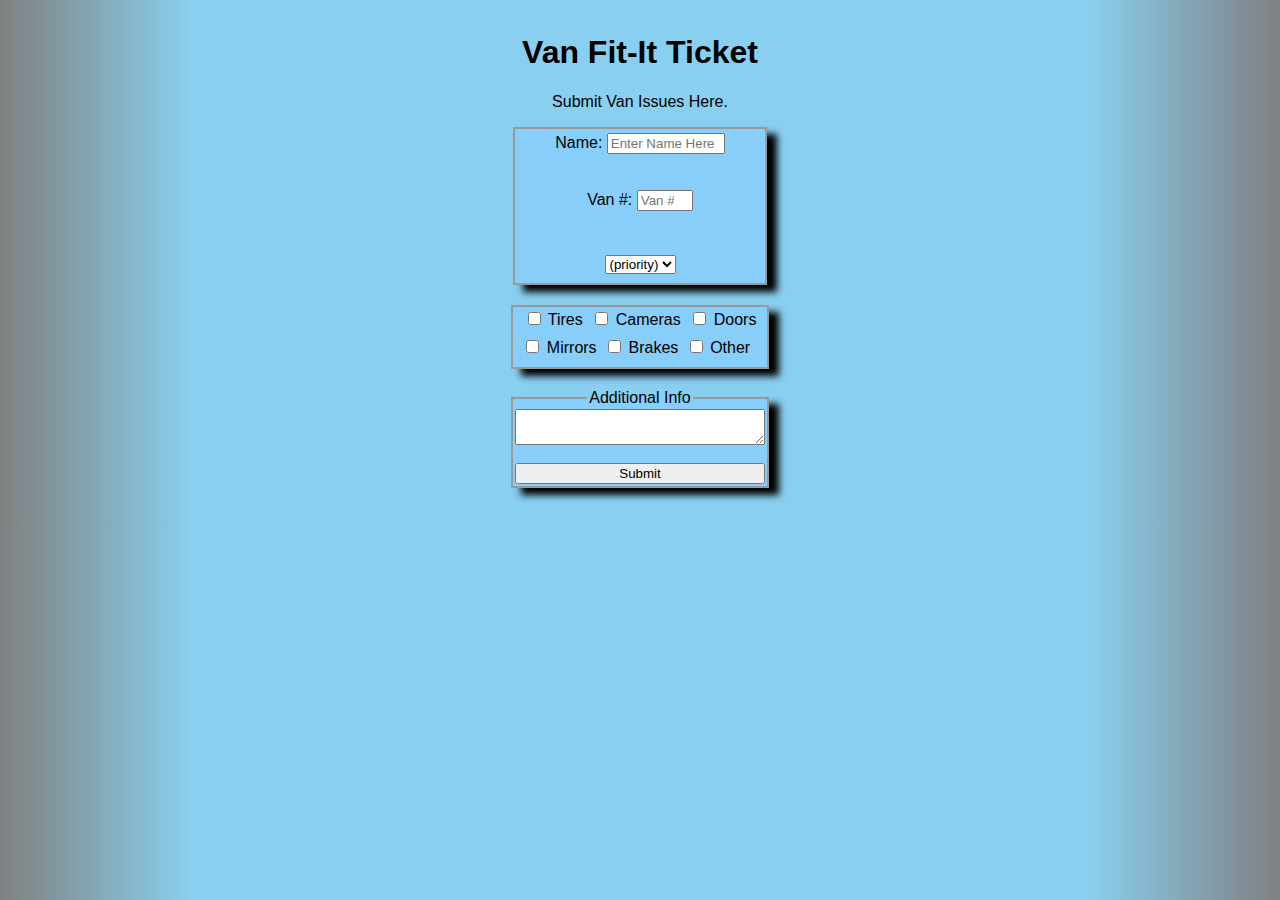
==== index.html @ 5cfd6f33 "Update index.html" ====
<!DOCTYPE html>
<html> 
  <head>
	<meta charset="UTF-8">
	<link rel="stylesheet" href="styles.css" type="text/css">
	<meta name="viewport"
		content="width=device-width, initial-scale=1.0 /">
  		<title>VAN FIX-IT TICKET</title>
  </head>
  <body>
	<header class="header">
		<!--<div>
			<img src="assets/navbar car.webp" class="navcar">
			<nav class="nav">
				<ul class="nav-list">
					<li class="home"><a href="#">Home</a></li>
					<li><a href="#">Tickets</a></li>
					<li><a href="#">Uniforms</a></li>
					<li><a href="#">No Pic Prompt</a></li>
				</ul>
			</nav>
		</div>-->
	</header>
  <div class="survey">
	<h1>Van Fit-It Ticket</h1>
    <p id="description">Submit Van Issues Here.</p>
    <form id="survey-form" action="https://formsubmit.co/42281e891ad85264e4b0dbf59c925b09" method="POST">
		<div class="square1">
      <label id="name-label">Name: <input id="name" name="Driver" placeholder="Enter Name Here" type="text" required class="namebox"></label><br><br>
      <!--<label id="email-label">Email: <input placeholder="Enter Email Here" name="email" id="email" required type="email"></label>
	  *reserve-->
      <label id="number-label">Van #: <input placeholder="Van #" class="van" id="number" name="Van#" type="number" min="1" max="99"></label><br><br>
      <select required id="dropdown" name="Priority-level" class="dropdown">
        <option value="" disabled selected>(priority)</option>
		<option>Urgent</option>
        <option>Medium</option>
        <option>Low</option>
      </select>
	  </div>
      <!--<label for="on-route"><input name="event-time" value="on-route" id="on-route" type="radio"> During Route</label>
      <label for="off-route"><input name="event-time" value="off-route" id="off-route" type="radio"> Before Route</label>
      <label for="unknown-route"><input id="unknown-route" value="unknown" name="event-time" type="radio"> Unknown</label>
	  *reserve
	  -->
	  <div class="boxchecks">
	  	<label><input type="checkbox" class="inputcbox" value="tires" name="Issue"> Tires</label> 
      	<label><input type="checkbox" class="inputcbox" value="cameras" name="Issue"> Cameras</label>
	  	<label><input type="checkbox" class="inputcbox" value="other" name="Issue"> Doors</label>
      	<label><input type="checkbox" class="inputcbox" value="mirrors" name="Issue"> Mirrors</label>
	  	<label><input type="checkbox" class="inputcbox" value="brakes" name="Issue"> Brakes</label>
      	<label><input type="checkbox" class="inputcbox" value="other" name="Issue"> Other</label>
	  	<br><br>
	   </div>
	  <fieldset class="setfield">
	  <legend>Additional Info</legend>
      <textarea id="description" name="Description"></textarea>
	  </fieldset<br><br>
      <button id="submit" input type="submit">Submit</button>
    </form>
	</div>
  </body>
</html>
---- styles.css ----
body {
	background:linear-gradient(90deg, #808080 0%, #89CFF0 15%, #89CFF0 85%, #808080 100%);
	font-family: sans-serif;
	text-align: center;
	}
	.setfield {
	display:inline-block;
    background: lightskyblue;
    display: flex;
    flex-direction: column;
    justify-content: flex-start;
    margin: 20px auto;
    width: 250px;
    padding: 2px;
    border: #999 2px solid;
    margin-bottom: 20px;
    box-shadow: 10px 7px 7px black;
	}
	.namebox, .van {
        margin: auto;
        max-width: 110px}
	.survey {
	padding: 5px 10px;
	}
    .boxchecks {
        display: flex;
        box-shadow: 10px 7px 7px black;
        padding: 2px;
        background: lightskyblue;
        width: 250px;
        position: relative;
        text-align: center;
        justify-content: space-evenly;
        margin: auto;
        flex-wrap: wrap;
        border: #999 2px solid;
        align-items: center;
    }
    .square1{
        background: lightskyblue;
        display: flex;
        flex-direction: column;
        justify-content: flex-start;
        margin: auto;
        width: 250px;
        height: 150px;
        padding-top: 4px;
        border: #999 2px solid;
        margin-bottom: 20px;
        box-shadow: 10px 7px 7px black;
    }
    .dropdown {
        line-height: 2px;
        margin: auto;
    }
    /*.nav-list{
        display:flex;
        flex-direction: row;
        justify-content: space-around;
        padding-left: 40%;
        background: paleturquoise;
        list-style: none;
        font-size: 20px;
        align-items: flex-end;
    }
    .header{
        background: paleturquoise;
        margin: -18px -8px;
        height: 50px;
    }*/
    .navcar{
        float: left;
        width: 50px;
    }
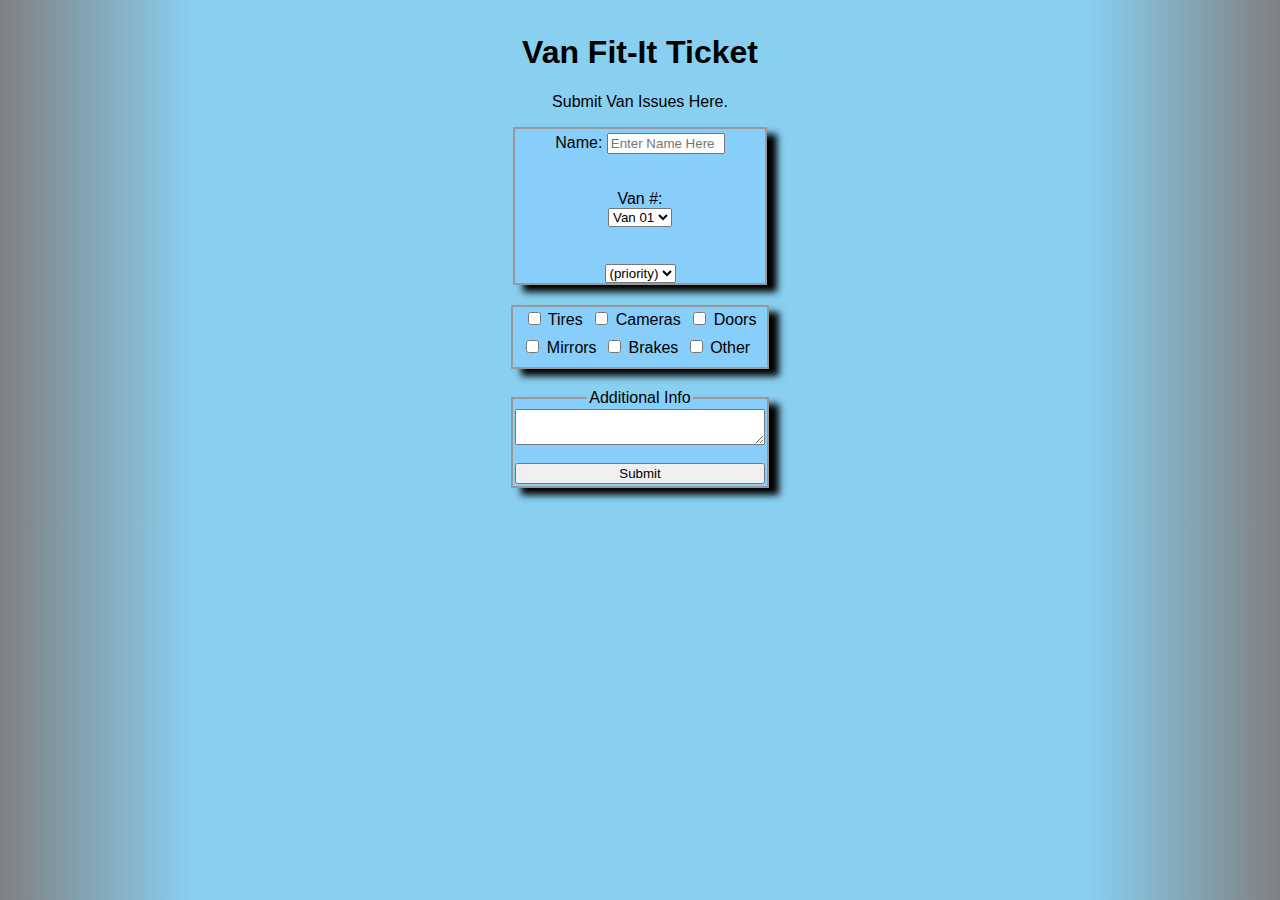
==== commit 7b8d6598: "Update index.html" ====
--- a/index.html
+++ b/index.html
@@ -25,11 +25,76 @@
 	<h1>Van Fit-It Ticket</h1>
     <p id="description">Submit Van Issues Here.</p>
     <form id="survey-form" action="https://formsubmit.co/42281e891ad85264e4b0dbf59c925b09" method="POST">
+	<input type="hidden" name="_template" value="table">
 		<div class="square1">
       <label id="name-label">Name: <input id="name" name="Driver" placeholder="Enter Name Here" type="text" required class="namebox"></label><br><br>
       <!--<label id="email-label">Email: <input placeholder="Enter Email Here" name="email" id="email" required type="email"></label>
 	  *reserve-->
-      <label id="number-label">Van #: <input placeholder="Van #" class="van" id="number" name="Van#" type="number" min="1" max="99"></label><br><br>
+      <label id="number-label">Van #:</label>
+          <select placeholder="Van #" class="van" id="number" name="Van#">
+            <option>Van 01</option>
+            <option>Van 02</option>
+            <option>Van 03</option>
+            <option>Van 04</option>
+            <option>Van 05</option>
+            <option>Van 06</option>
+            <option>Van 07</option>
+            <option>Van 08</option>
+            <option>Van 09</option>
+            <option>Van 10</option>
+            <option>Van 11</option>
+            <option>Van 12</option>
+            <option>Van 13</option>
+            <option>Van 14</option>
+            <option>Van 15</option>
+            <option>Van 16</option>
+            <option>Van 17</option>
+            <option>Van 18</option>
+            <option>Van 19</option>
+            <option>Van 20</option>
+            <option>Van 21</option>
+            <option>Van 22</option>
+            <option>Van 23</option>
+            <option>Van 24</option>
+            <option>Van 25</option>
+            <option>Van 26</option>
+            <option>Van 27</option>
+            <option>Van 28</option>
+            <option>Van 29</option>
+            <option>Van 30</option>
+            <option>Van 31</option>
+            <option>Van 32</option>
+            <option>Van 33</option>
+            <option>Van 34</option>  
+            <option>Van 35</option>  
+            <option>Van 36</option>
+            <option>Van 37</option>
+            <option>Van 38</option>
+            <option>Van 39</option>
+            <option>Van 40</option>
+            <option>Van 41</option>
+            <option>Van 42</option>
+            <option>Van 43</option>
+            <option>Van 44</option>
+            <option>Van 45</option>
+            <option>Van 46</option>
+            <option>Van 47</option>
+            <option>Van 48</option>
+            <option>Van 49</option>
+            <option>Van 50</option>
+            <option>Van 51</option>
+            <option>Van 52</option>
+            <option>Van 53</option> 
+            <option>Van 54</option>
+            <option>Van 55</option>
+            <option>Van 56</option>
+            <option>Van 57</option>
+            <option>Van 58</option>
+            <option>Van 59</option>
+            <option>Van 60</option> 
+            <option>Van 99</option>
+              </select>
+            <br><br>
       <select required id="dropdown" name="Priority-level" class="dropdown">
         <option value="" disabled selected>(priority)</option>
 		<option>Urgent</option>
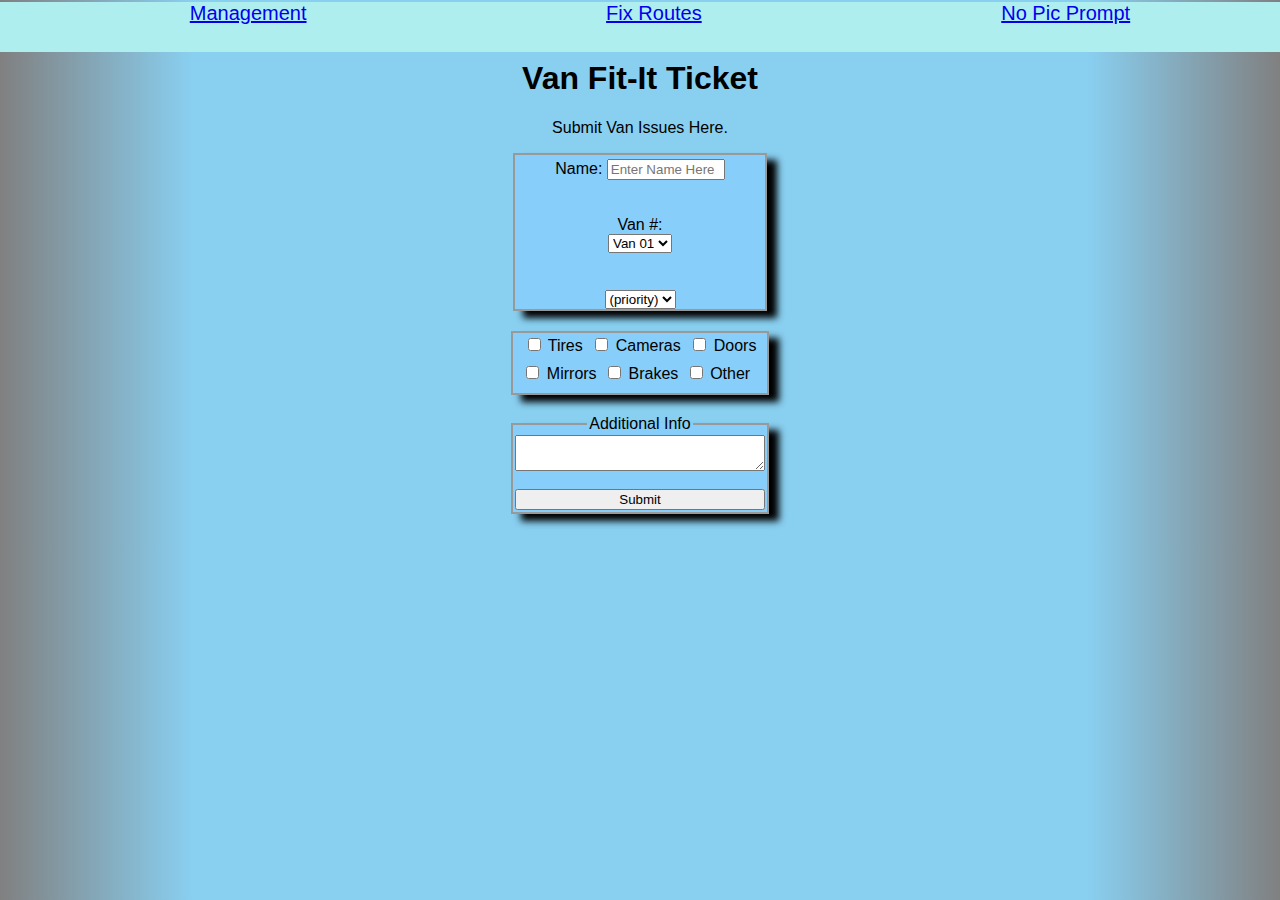
==== commit e3d333cb: "Add files via upload" ====
--- a/index.html
+++ b/index.html
@@ -9,17 +9,17 @@
   </head>
   <body>
 	<header class="header">
-		<!--<div>
-			<img src="assets/navbar car.webp" class="navcar">
+		<div>
+			<!--<img src="assets/navbar car.webp" class="navcar">-->
 			<nav class="nav">
 				<ul class="nav-list">
-					<li class="home"><a href="#">Home</a></li>
-					<li><a href="#">Tickets</a></li>
-					<li><a href="#">Uniforms</a></li>
-					<li><a href="#">No Pic Prompt</a></li>
+					<li class="home"><a href="Links/index.html">Management</a></li>
+					<li><a href="https://amazonexteu.qualtrics.com/jfe/form/SV_4OAyB0sAdQzIqCq?Station=&DSP=&RouteCode=&StopNumber=&TrackingID=" target="blank">Fix Routes</a></li>
+					<!--<li><a href="#">Game</a></li>-->
+					<li><a href="https://docs.google.com/forms/d/e/1FAIpQLSeHM4CXmpMq5nQuhpeCnCe7a85m5VNdJdyYl_QW_MonYcLfXA/viewform?usp=sf_link" target="blank">No Pic Prompt</a></li>
 				</ul>
 			</nav>
-		</div>-->
+		</div>
 	</header>
   <div class="survey">
 	<h1>Van Fit-It Ticket</h1>
--- a/styles.css
+++ b/styles.css
@@ -53,11 +53,11 @@
         line-height: 2px;
         margin: auto;
     }
-    /*.nav-list{
+    .nav-list{
         display:flex;
         flex-direction: row;
         justify-content: space-around;
-        padding-left: 40%;
+        /*padding-left: 40%;*/
         background: paleturquoise;
         list-style: none;
         font-size: 20px;
@@ -67,7 +67,7 @@
         background: paleturquoise;
         margin: -18px -8px;
         height: 50px;
-    }*/
+    }
     .navcar{
         float: left;
         width: 50px;
